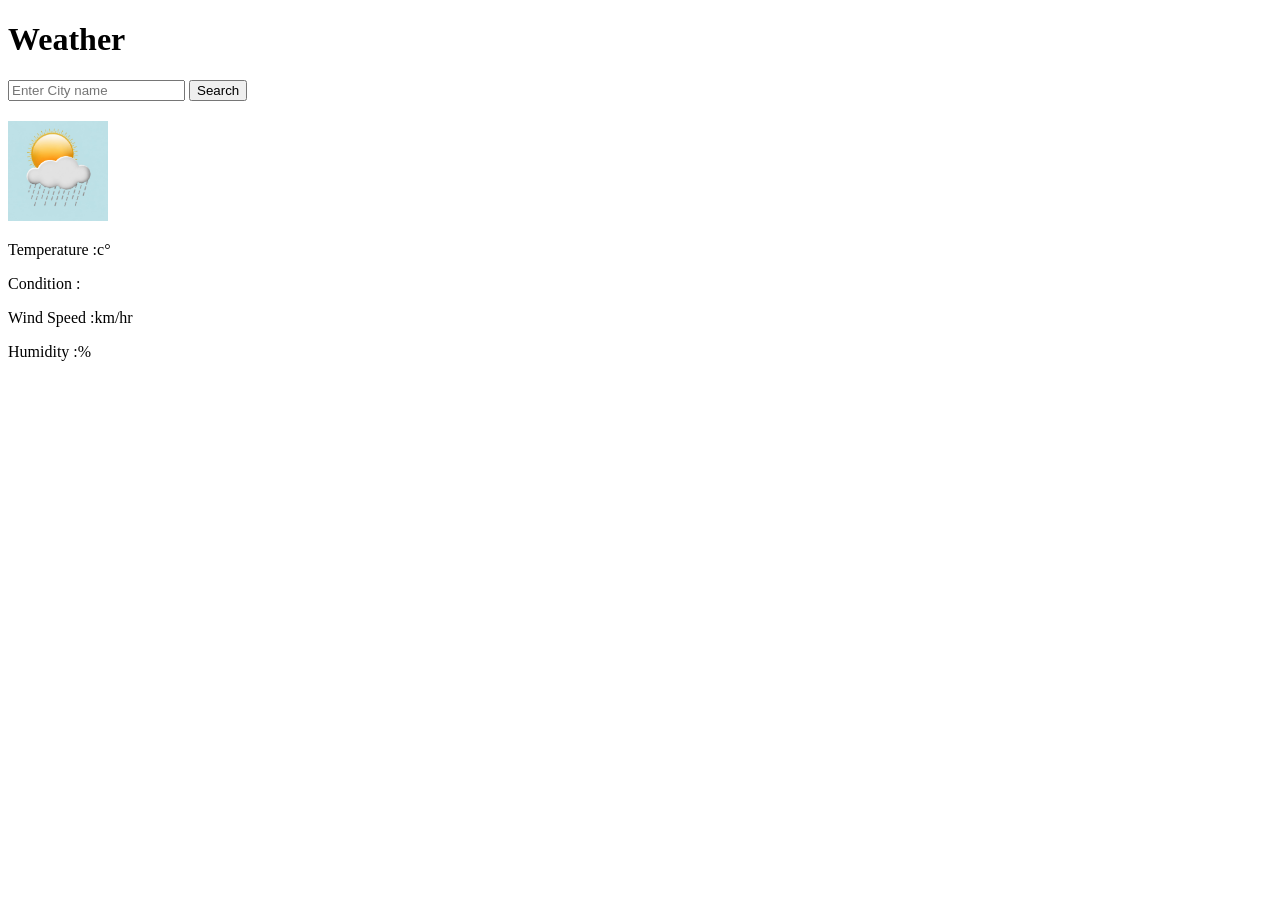
==== index.html @ cc7e9031 "Update index.html" ====
<!DOCTYPE html>
<html lang="en">
<head>
    <meta charset="UTF-8">
    <meta name="viewport" content="width=device-width, initial-scale=1.0">
    <title>project4</title>
    <link rel="stylesheet" href="/proj4/style.css">
    
</head>
<body>
    <div id="weather">
        <h1>
            Weather
        </h1>
        <input type="text" name="name" id="city" placeholder="Enter City name">
        <button id="search">Search</button>
        <h2 id="city name"></h2>
        <img id="weather-image"  src="proj4.png"  width="100" height="100" class="profile1">
        <p id="temperature">Temperature :c°</p> 
        <p id="condition">Condition :</p>
        <p id="wind">Wind Speed :km/hr</p>
        <p id="humidity">Humidity :% </p>

      
    
    </div>
    
<script src="app.js"></script>
</body>
</html>
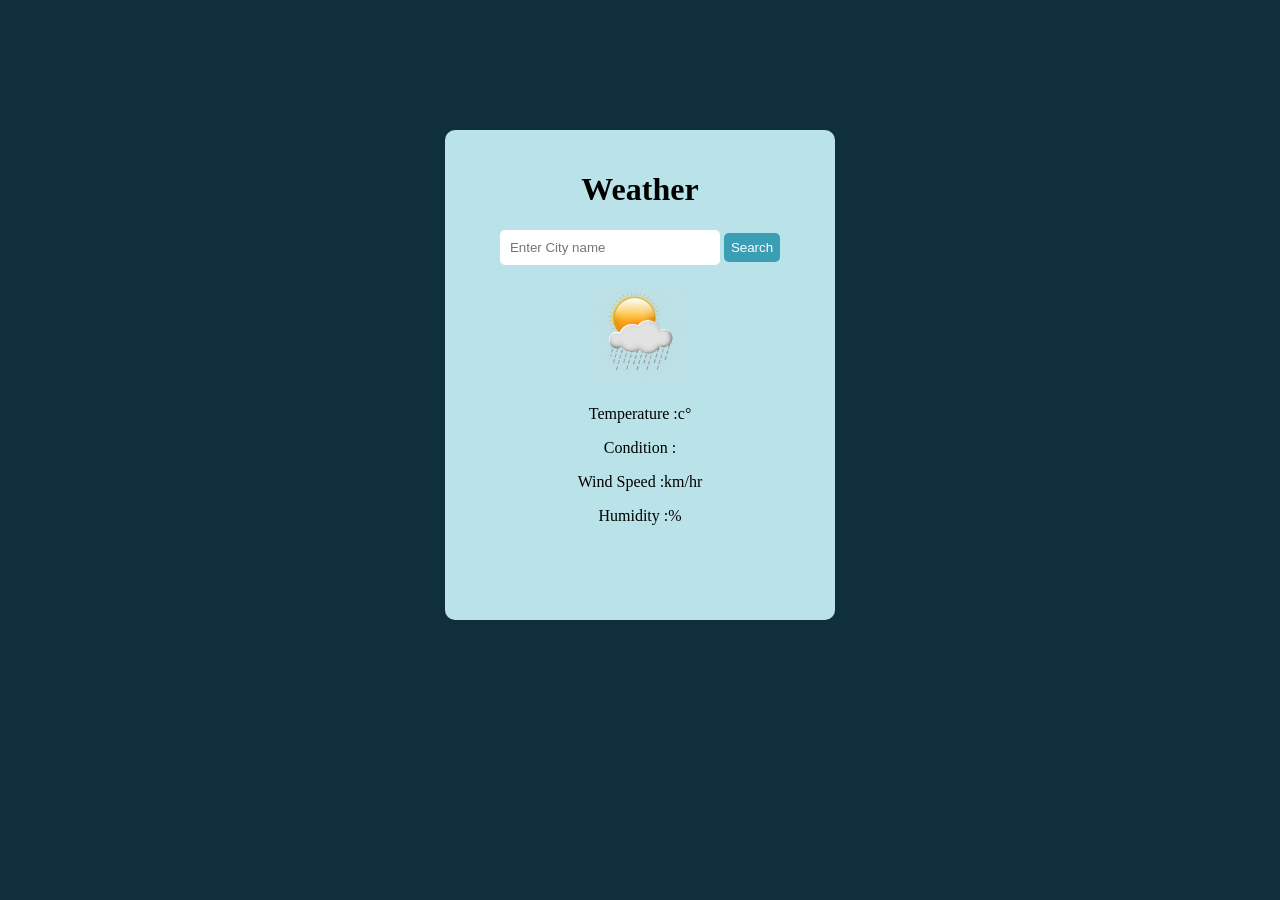
==== commit e1fa0a0c: "Update index.html" ====
--- a/index.html
+++ b/index.html
@@ -4,7 +4,7 @@
     <meta charset="UTF-8">
     <meta name="viewport" content="width=device-width, initial-scale=1.0">
     <title>project4</title>
-    <link rel="stylesheet" href="/proj4/style.css">
+    <link rel="stylesheet" href="/style.css">
     
 </head>
 <body>
--- a/style.css
+++ b/style.css
@@ -0,0 +1,32 @@
+body{
+    justify-content: center;
+align-items: center;
+display: flex;
+    margin-top: 130px;
+background-color: #0f2f3d;
+
+}
+#weather{
+    background-color: #b9e3e8;
+    width: 350px;
+    height: 450px;
+    border-radius: 10px;
+text-align: center;
+padding: 20px;
+
+}
+#city{
+    padding: 10px;
+    border-radius:5px;
+    width: 200px;
+    border: 0px;
+    
+}
+#search{
+    color:white  ;
+    padding: 7px;
+    border: 0px;
+    border-radius: 5px;
+    background-color:#3a9fb5;
+
+}
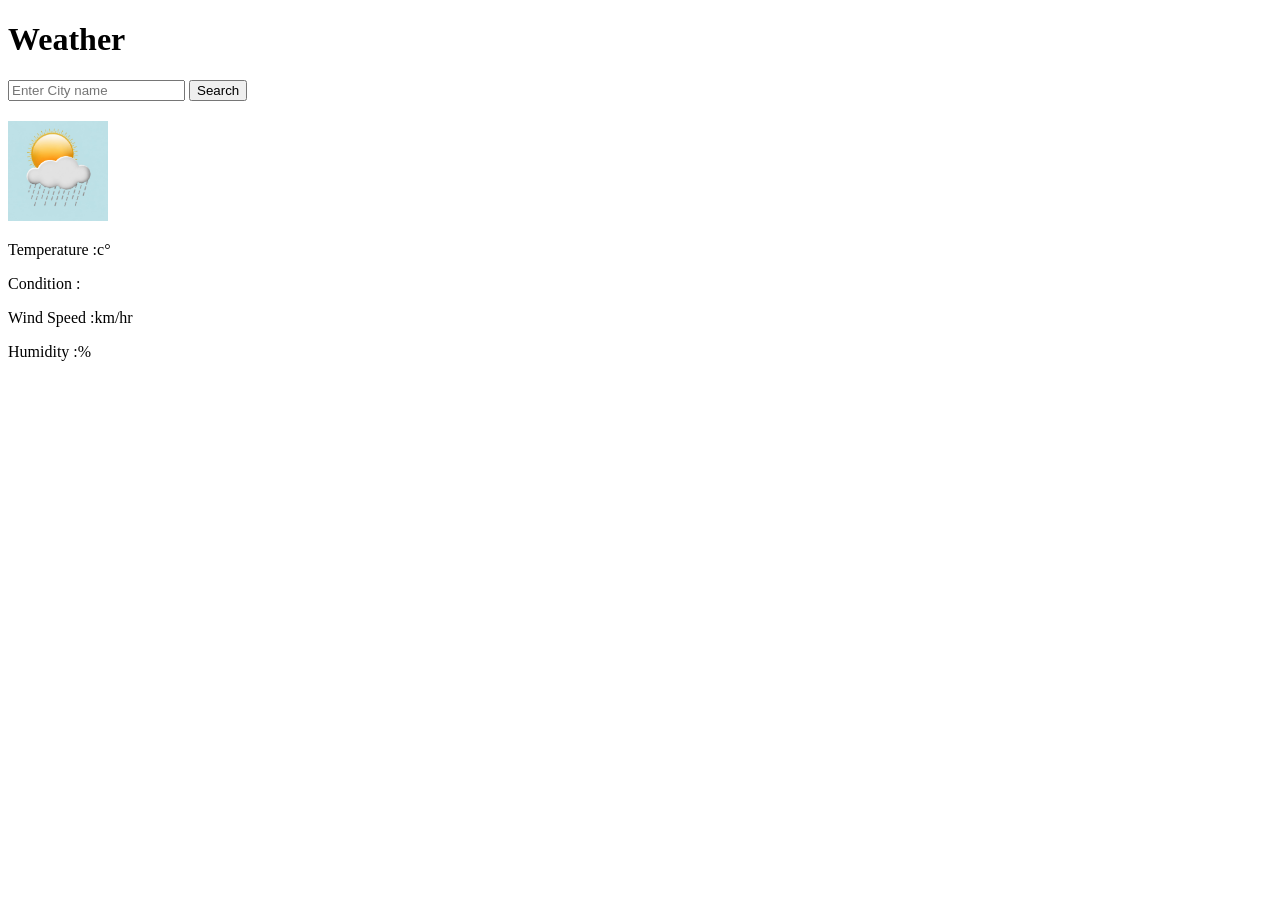
==== commit c6f1075a: "Update index.html" ====
--- a/index.html
+++ b/index.html
@@ -4,7 +4,7 @@
     <meta charset="UTF-8">
     <meta name="viewport" content="width=device-width, initial-scale=1.0">
     <title>project4</title>
-    <link rel="stylesheet" href="/style.css">
+    <link rel="stylesheet" href="/proj4/style.css">
     
 </head>
 <body>
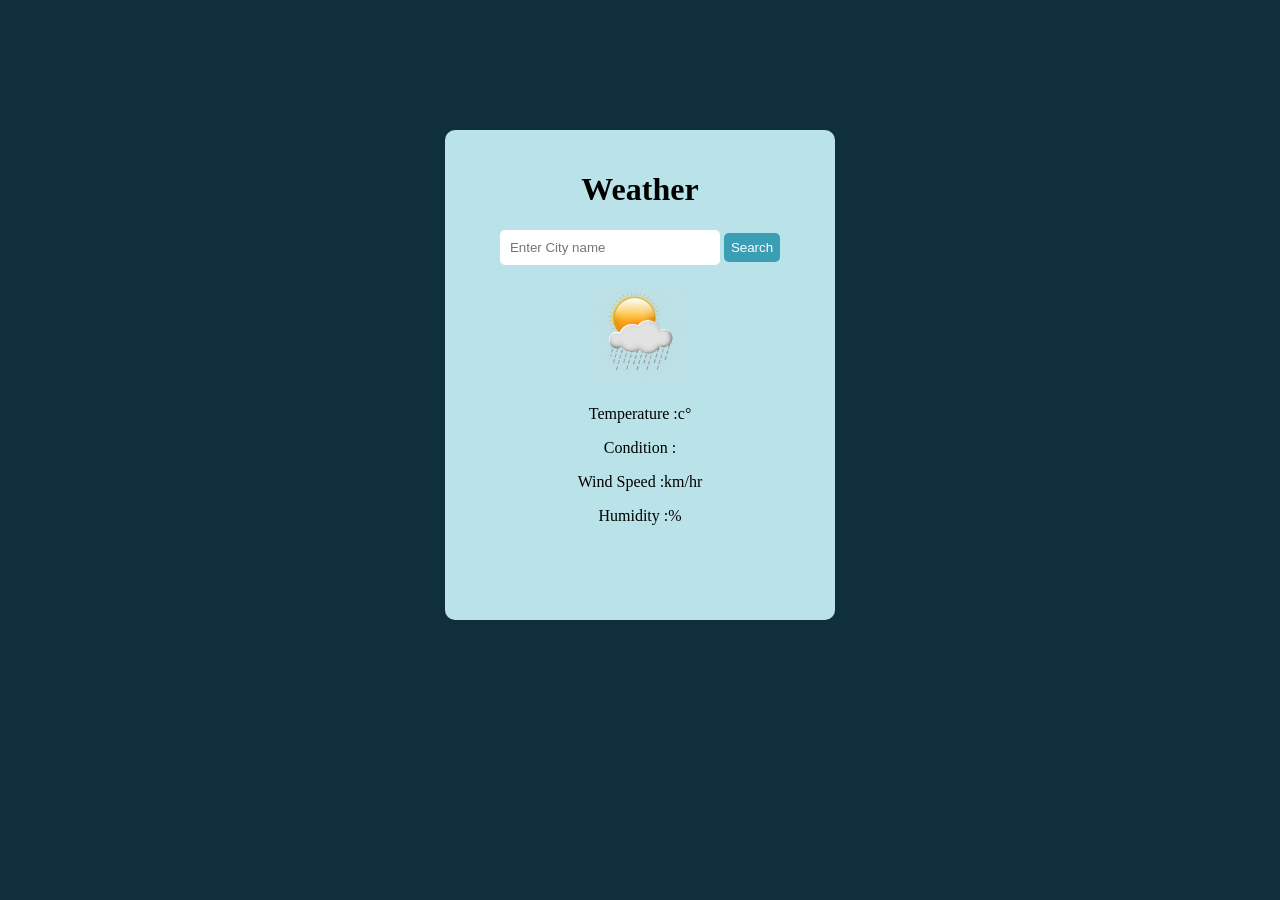
==== commit f3d565f8: "Update index.html" ====
--- a/index.html
+++ b/index.html
@@ -4,7 +4,7 @@
     <meta charset="UTF-8">
     <meta name="viewport" content="width=device-width, initial-scale=1.0">
     <title>project4</title>
-    <link rel="stylesheet" href="/proj4/style.css">
+    <link rel="stylesheet" href="style.css">
     
 </head>
 <body>
--- a/style.css
+++ b/style.css
@@ -0,0 +1,32 @@
+body{
+    justify-content: center;
+align-items: center;
+display: flex;
+    margin-top: 130px;
+background-color: #0f2f3d;
+
+}
+#weather{
+    background-color: #b9e3e8;
+    width: 350px;
+    height: 450px;
+    border-radius: 10px;
+text-align: center;
+padding: 20px;
+
+}
+#city{
+    padding: 10px;
+    border-radius:5px;
+    width: 200px;
+    border: 0px;
+    
+}
+#search{
+    color:white  ;
+    padding: 7px;
+    border: 0px;
+    border-radius: 5px;
+    background-color:#3a9fb5;
+
+}
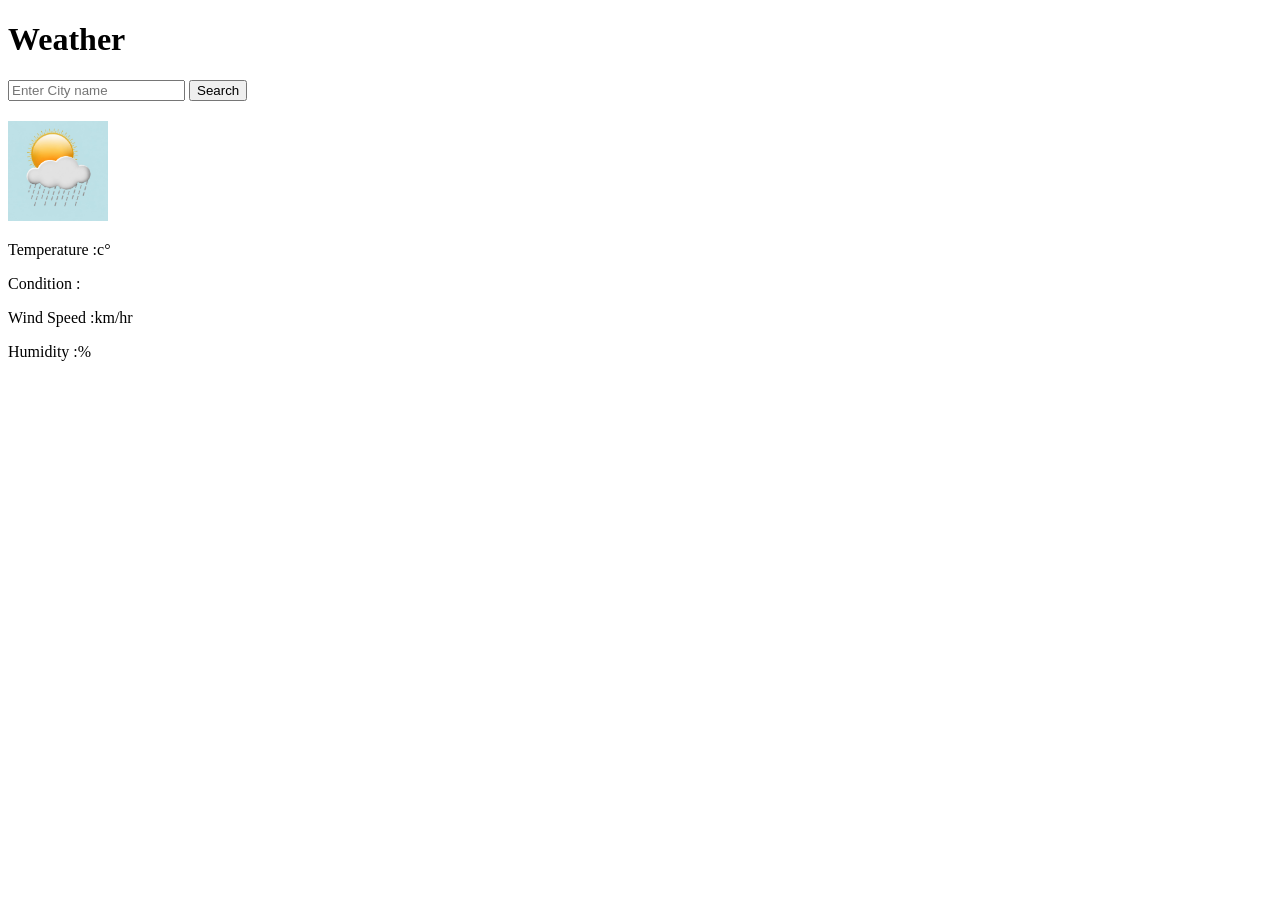
==== commit f2444092: "Update index.html" ====
--- a/index.html
+++ b/index.html
@@ -4,7 +4,7 @@
     <meta charset="UTF-8">
     <meta name="viewport" content="width=device-width, initial-scale=1.0">
     <title>project4</title>
-    <link rel="stylesheet" href="style.css">
+    <link rel="stylesheet" href="/proj4/style.css">
     
 </head>
 <body>
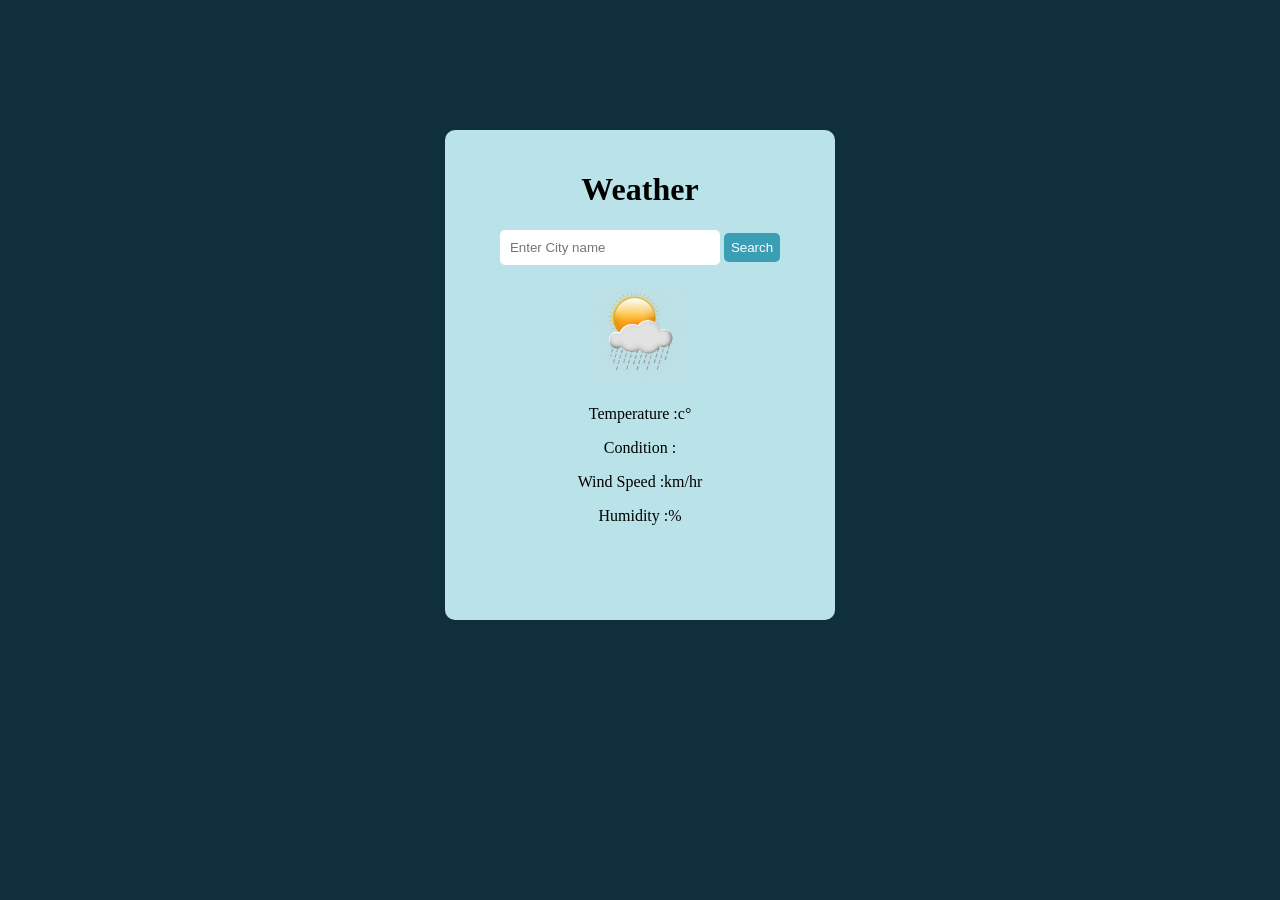
==== commit 378e5917: "Update index.html" ====
--- a/index.html
+++ b/index.html
@@ -4,7 +4,7 @@
     <meta charset="UTF-8">
     <meta name="viewport" content="width=device-width, initial-scale=1.0">
     <title>project4</title>
-    <link rel="stylesheet" href="/proj4/style.css">
+    <link rel="stylesheet" href="style.css">
     
 </head>
 <body>
--- a/style.css
+++ b/style.css
@@ -0,0 +1,32 @@
+body{
+    justify-content: center;
+align-items: center;
+display: flex;
+    margin-top: 130px;
+background-color: #0f2f3d;
+
+}
+#weather{
+    background-color: #b9e3e8;
+    width: 350px;
+    height: 450px;
+    border-radius: 10px;
+text-align: center;
+padding: 20px;
+
+}
+#city{
+    padding: 10px;
+    border-radius:5px;
+    width: 200px;
+    border: 0px;
+    
+}
+#search{
+    color:white  ;
+    padding: 7px;
+    border: 0px;
+    border-radius: 5px;
+    background-color:#3a9fb5;
+
+}
